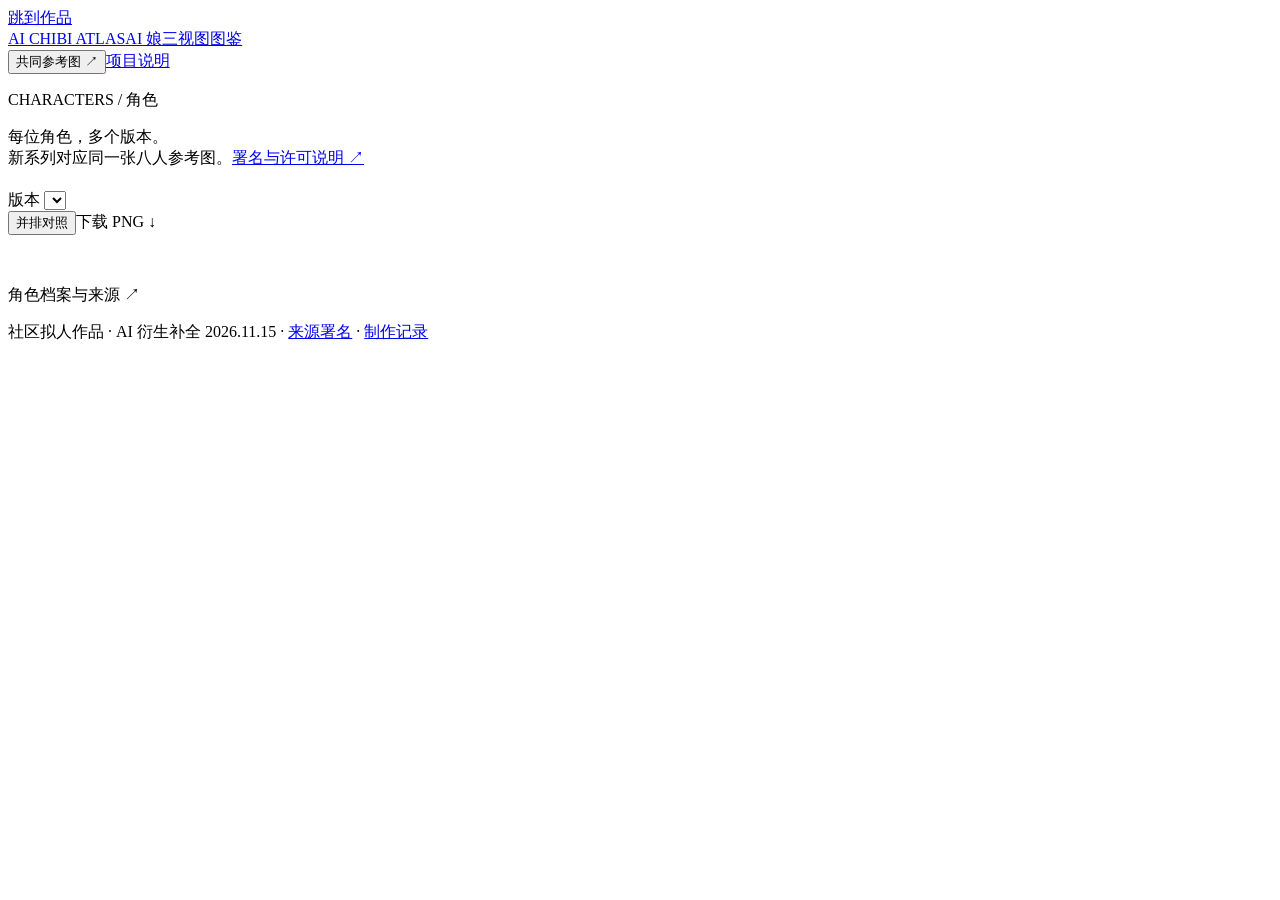
==== web/index.template.html @ e89e677d "Publish AI Chibi Atlas with eight characters and seventeen turnaround sheets" ====
<!doctype html>
<html lang="zh-CN">
<head>
<meta charset="utf-8">
<meta name="viewport" content="width=device-width,initial-scale=1">
<meta name="description" content="八位 AI 女性 Q 版拟人角色的多版本三视图作品集。">
<title>AI Chibi Atlas · AI 娘三视图图鉴</title>
<link rel="stylesheet" href="assets/gallery.css">
<link rel="stylesheet" href="assets/viewport.css">
</head>
<body>
<a class="skip" href="#viewer">跳到作品</a>
<header class="masthead">
  <a class="brand" href="index.html">AI CHIBI ATLAS<span>AI 娘三视图图鉴</span></a>
  <div class="header-actions"><span id="collection-count"></span><button id="reference-button" type="button">共同参考图 <span aria-hidden="true">↗</span></button><a href="README.md">项目说明</a></div>
</header>
<div class="workspace">
  <aside class="sidebar" aria-label="角色目录">
    <p class="eyebrow">CHARACTERS / 角色</p>
    <nav id="characters" aria-label="选择角色"></nav>
    <div class="sidebar-note">每位角色，多个版本。<br>新系列对应同一张八人参考图。<a href="ASSET-LICENSES.md">署名与许可说明 ↗</a></div>
  </aside>
  <main id="viewer" tabindex="-1">
    <div class="work-heading"><div><p id="character-meta" class="eyebrow"></p><h1 id="character-name"></h1><p id="character-description" class="description"></p></div><span id="position"></span></div>
    <div class="toolbar">
      <label class="version-label" for="version">版本 <select id="version"></select></label>
      <div class="tools"><button id="compare-button" type="button" aria-pressed="false">并排对照</button><a id="download-link" class="download" download>下载 PNG <span aria-hidden="true">↓</span></a></div>
    </div>
    <div id="stages" class="stages">
      <figure class="stage primary"><a id="full-image-link" target="_blank" rel="noopener"><img id="sheet-image" alt="" decoding="async"></a><figcaption><span id="version-caption"></span><span id="image-size"></span></figcaption></figure>
      <figure id="comparison" class="stage" hidden><a id="compare-image-link" target="_blank" rel="noopener"><img id="compare-image" alt="" decoding="async"></a><figcaption id="compare-caption"></figcaption></figure>
    </div>
    <div class="work-note"><p id="variant-note"></p><a id="character-doc">角色档案与来源 ↗</a></div>
    <p id="live-status" class="sr-only" aria-live="polite"></p>
    <noscript><p>浏览画廊需要 JavaScript。也可查看 <a href="README.md">README 角色图鉴</a>。</p></noscript>
  </main>
</div>
<footer>社区拟人作品 · AI 衍生补全 <span>2026.11.15 · <a href="ATTRIBUTION.md">来源署名</a> · <a href="docs/WORKFLOW.md">制作记录</a></span></footer>
<dialog id="reference-dialog" aria-labelledby="reference-title"><div class="dialog-heading"><h2 id="reference-title">共同参考图</h2><button id="close-reference" type="button" aria-label="关闭共同参考图">关闭 ×</button></div><a href="references/dance-reference-board.png" target="_blank" rel="noopener"><img src="references/dance-reference-board.png" alt="DeepSeek、Qwen、Kimi、GLM、GPT、Claude、Gemini、Grok 八人正面形象参考图"></a><p>v2-dance 的共同正面设定依据。点击图片可查看原尺寸。</p></dialog>
<script id="collection-data" type="application/json">__CATALOG__</script>
<script src="assets/gallery.js"></script>
</body></html>
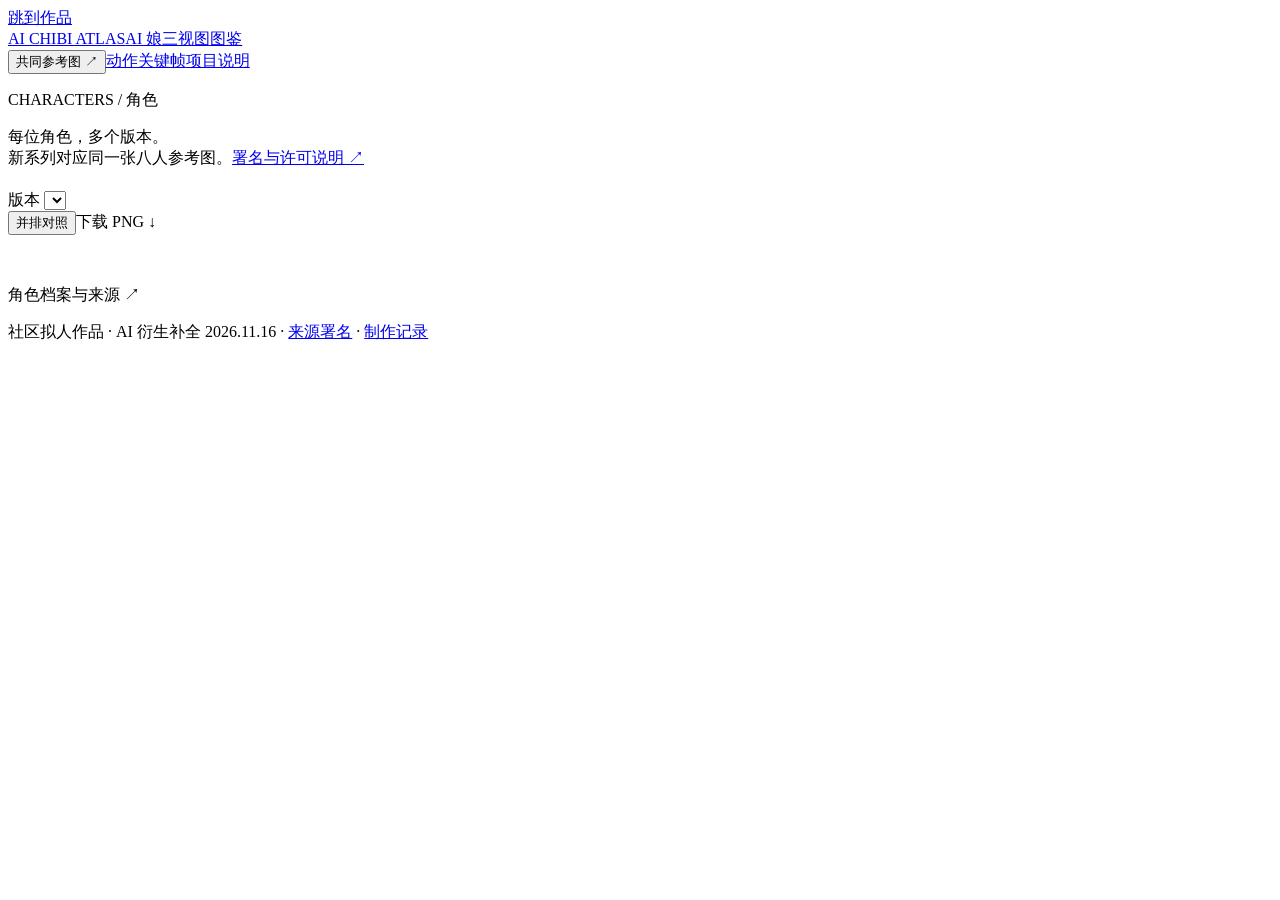
==== commit 95f628a3: "Add 56 individually refined dance keyframes" ====
--- a/web/index.template.html
+++ b/web/index.template.html
@@ -12,7 +12,7 @@
 <a class="skip" href="#viewer">跳到作品</a>
 <header class="masthead">
   <a class="brand" href="index.html">AI CHIBI ATLAS<span>AI 娘三视图图鉴</span></a>
-  <div class="header-actions"><span id="collection-count"></span><button id="reference-button" type="button">共同参考图 <span aria-hidden="true">↗</span></button><a href="README.md">项目说明</a></div>
+  <div class="header-actions"><span id="collection-count"></span><button id="reference-button" type="button">共同参考图 <span aria-hidden="true">↗</span></button><a href="keyframes/index.html">动作关键帧</a><a href="README.md">项目说明</a></div>
 </header>
 <div class="workspace">
   <aside class="sidebar" aria-label="角色目录">
@@ -35,7 +35,7 @@
     <noscript><p>浏览画廊需要 JavaScript。也可查看 <a href="README.md">README 角色图鉴</a>。</p></noscript>
   </main>
 </div>
-<footer>社区拟人作品 · AI 衍生补全 <span>2026.11.15 · <a href="ATTRIBUTION.md">来源署名</a> · <a href="docs/WORKFLOW.md">制作记录</a></span></footer>
+<footer>社区拟人作品 · AI 衍生补全 <span>2026.11.16 · <a href="ATTRIBUTION.md">来源署名</a> · <a href="docs/WORKFLOW.md">制作记录</a></span></footer>
 <dialog id="reference-dialog" aria-labelledby="reference-title"><div class="dialog-heading"><h2 id="reference-title">共同参考图</h2><button id="close-reference" type="button" aria-label="关闭共同参考图">关闭 ×</button></div><a href="references/dance-reference-board.png" target="_blank" rel="noopener"><img src="references/dance-reference-board.png" alt="DeepSeek、Qwen、Kimi、GLM、GPT、Claude、Gemini、Grok 八人正面形象参考图"></a><p>v2-dance 的共同正面设定依据。点击图片可查看原尺寸。</p></dialog>
 <script id="collection-data" type="application/json">__CATALOG__</script>
 <script src="assets/gallery.js"></script>
